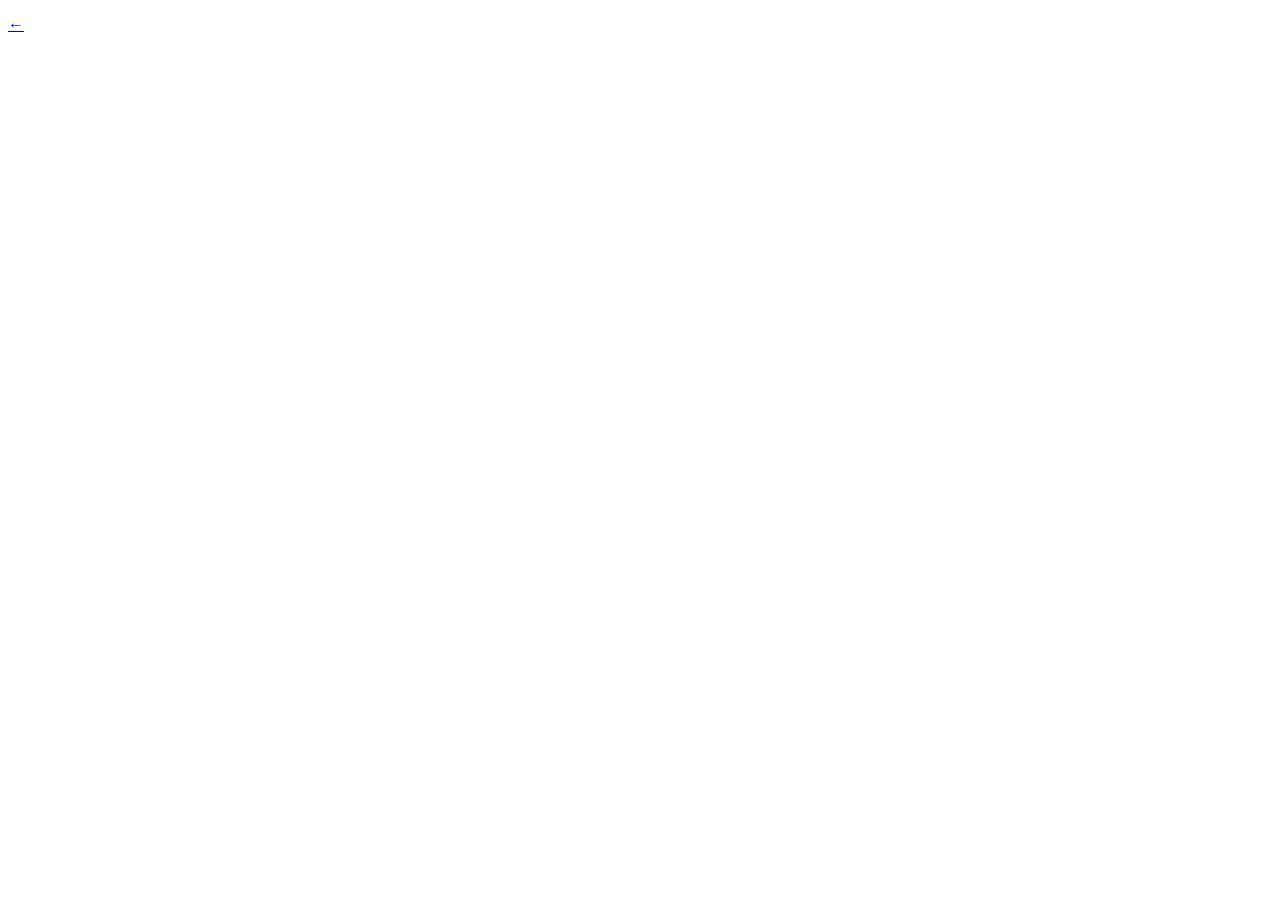
==== 02-lightbox.html @ 9d5af508 "основа" ====
<!DOCTYPE html>
<html lang="en">
  <head>
    <meta charset="UTF-8" />
    <meta name="viewport" content="width=device-width, initial-scale=1.0" />
    <meta http-equiv="X-UA-Compatible" content="ie=edge" />
    <title>SimpleLightbox library</title>
    <link rel="stylesheet" href="css/common.css" />
    <link rel="stylesheet" href="css/styles.css" />
  </head>
  <body>
    <p><a class="arrow" href="index.html">←</a></p>

    <!-- До цього списку додаються елементи галереї -->
    <ul class="gallery"></ul>

    <script src="js" type="module"></script>
  </body>
</html>
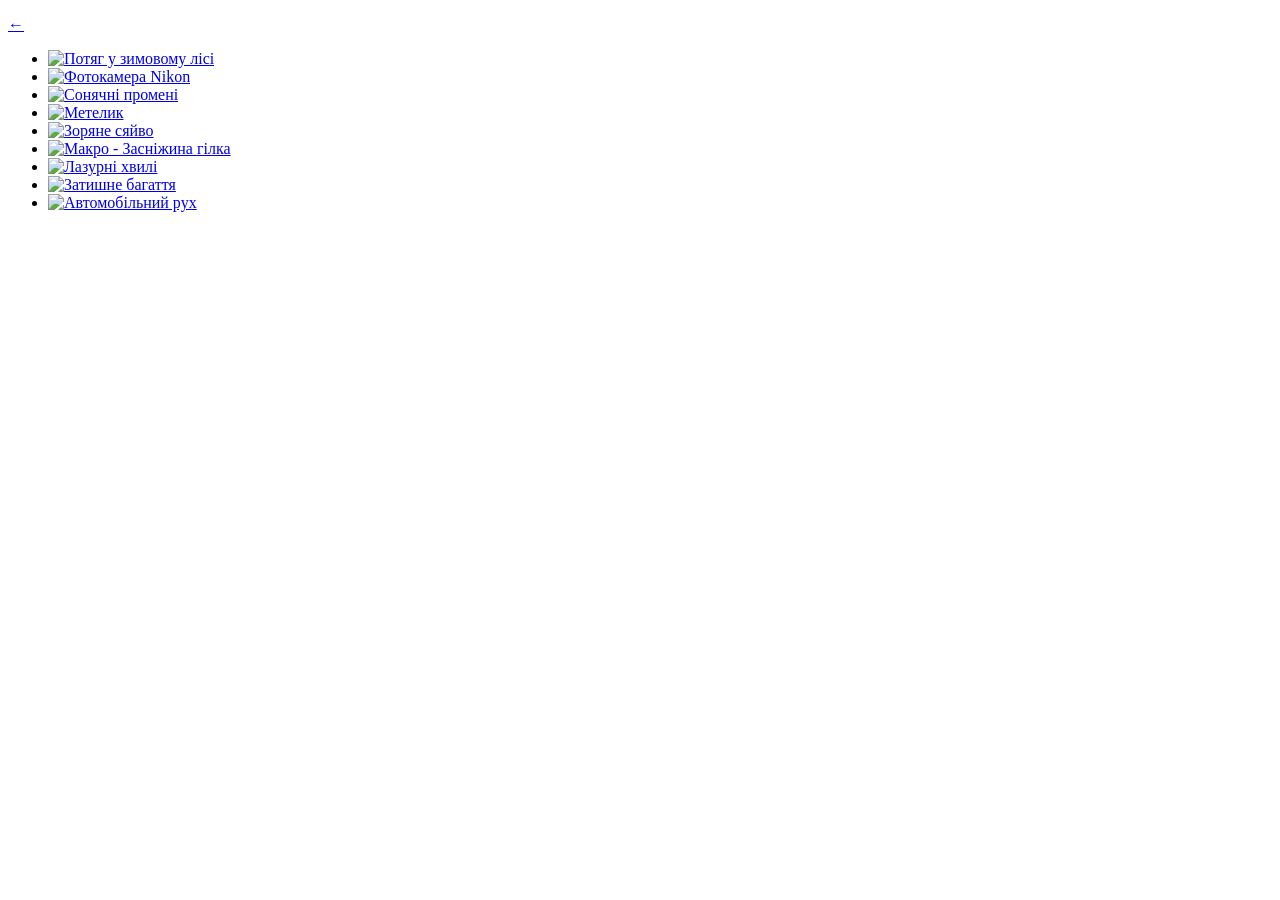
==== commit b0ef05f2: "завдання №2" ====
--- a/02-lightbox.html
+++ b/02-lightbox.html
@@ -3,17 +3,22 @@
   <head>
     <meta charset="UTF-8" />
     <meta name="viewport" content="width=device-width, initial-scale=1.0" />
-    <meta http-equiv="X-UA-Compatible" content="ie=edge" />
     <title>SimpleLightbox library</title>
+
     <link rel="stylesheet" href="css/common.css" />
     <link rel="stylesheet" href="css/styles.css" />
+
+    <link
+      rel="stylesheet"
+      href="https://cdnjs.cloudflare.com/ajax/libs/simplelightbox/2.14.2/simple-lightbox.min.css"
+    />
   </head>
   <body>
     <p><a class="arrow" href="index.html">←</a></p>
 
-    <!-- До цього списку додаються елементи галереї -->
     <ul class="gallery"></ul>
 
-    <script src="js" type="module"></script>
+    <script src="https://cdnjs.cloudflare.com/ajax/libs/simplelightbox/2.14.2/simple-lightbox.min.js"></script>
+    <script src="js/02-lightbox.js" type="module"></script>
   </body>
-</html>
+</html>
